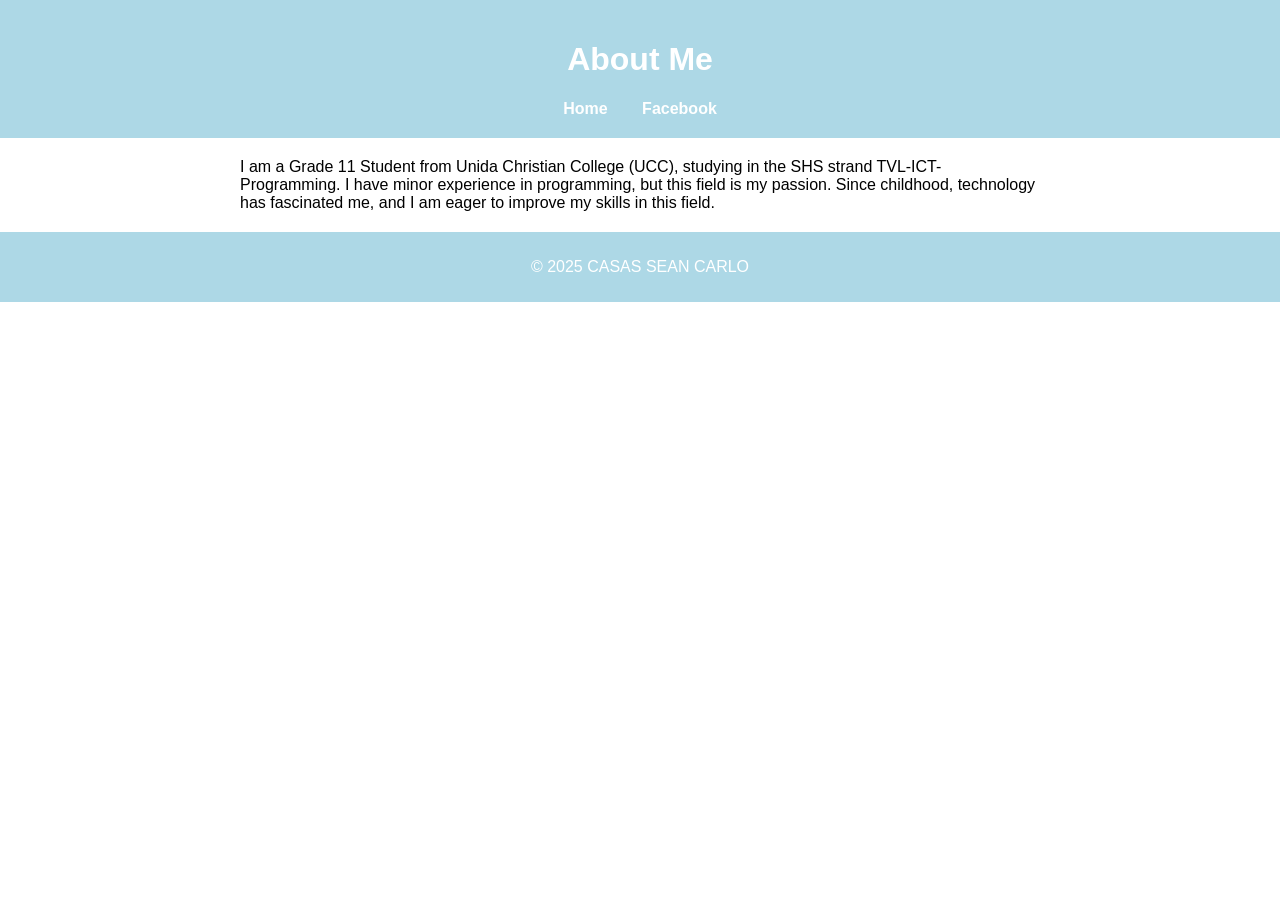
==== about.html @ 9f01a151 "about.html" ====
<!DOCTYPE html>
<html lang="en">
<head>
    <meta charset="UTF-8">
    <meta name="viewport" content="width=device-width, initial-scale=1.0">
    <title>About Me</title>
    <link rel="stylesheet" href="style.css">
</head>
<body>

    <header>
        <h1>About Me</h1>
        <nav>
            <a href="index.html">Home</a>
            <a href="https://www.facebook.com/yourprofile" target="_blank">Facebook</a>
        </nav>
    </header>

    <section class="about">
        <p>
            I am a Grade 11 Student from Unida Christian College (UCC), studying in the SHS strand TVL-ICT-Programming.
            I have minor experience in programming, but this field is my passion.
            Since childhood, technology has fascinated me, and I am eager to improve my skills in this field.
        </p>
    </section>

    <footer>
        <p>© 2025 CASAS SEAN CARLO</p>
    </footer>

</body>
</html>
---- style.css ----
body {
    font-family: Calibri, sans-serif;
    background-color: white;
    margin: 0;
    padding: 0;
    text-align: center;
}

header {
    background-color: lightblue;
    color: white;
    padding: 20px;
    text-align: center;
}

header nav {
    margin-top: 10px;
}

header nav a {
    color: white;
    text-decoration: none;
    font-weight: bold;
    margin: 0 15px;
}

header nav a:hover {
    text-decoration: underline;
}

section {
    margin: 20px auto;
    width: 80%;
    max-width: 800px;
    text-align: left;
}

h2 {
    border-bottom: 2px solid lightblue;
    padding-bottom: 5px;
}

table {
    width: 100%;
    border-collapse: collapse;
}

table, th, td {
    border: 1px solid black;
    padding: 10px;
    text-align: left;
}

ul {
    list-style-type: square;
    padding-left: 20px;
}

footer {
    background-color: lightblue;
    color: white;
    padding: 10px;
    margin-top: 20px;
    text-align: center;
}

@media screen and (max-width: 600px) {
    section {
        width: 90%;
    }

    table {
        font-size: 14px;
    }

    header nav a {
        display: block;
        margin: 5px 0;
    }
}
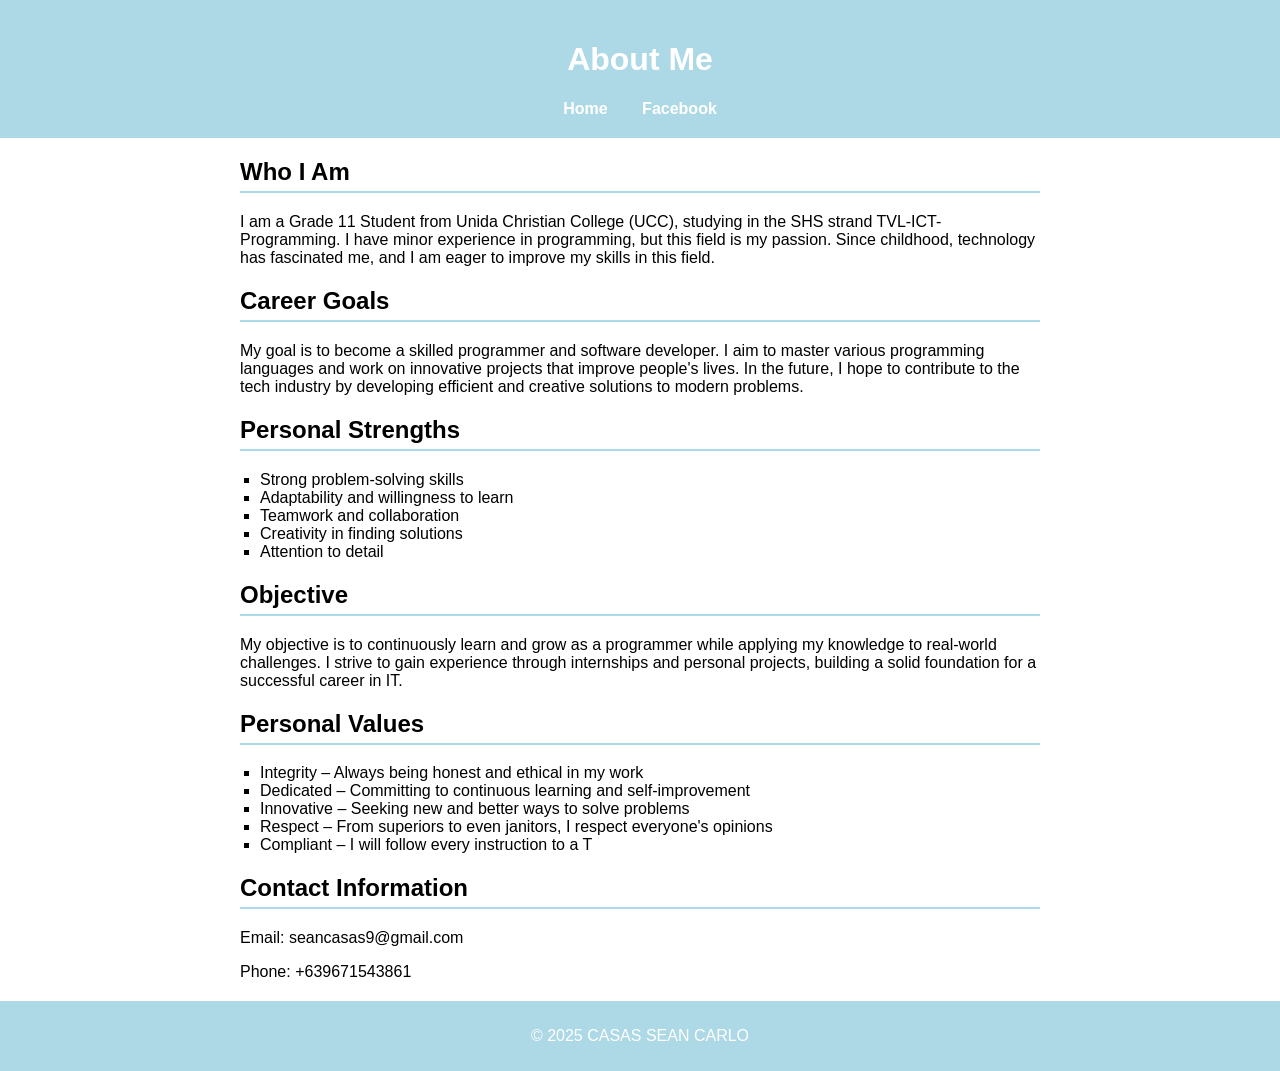
==== commit 7281709f: "about.html" ====
--- a/about.html
+++ b/about.html
@@ -17,11 +17,57 @@
     </header>
 
     <section class="about">
+        <h2>Who I Am</h2>
         <p>
             I am a Grade 11 Student from Unida Christian College (UCC), studying in the SHS strand TVL-ICT-Programming.
             I have minor experience in programming, but this field is my passion.
             Since childhood, technology has fascinated me, and I am eager to improve my skills in this field.
         </p>
+    </section>
+
+    <section class="career-goals">
+        <h2>Career Goals</h2>
+        <p>
+            My goal is to become a skilled programmer and software developer. I aim to master various programming languages
+            and work on innovative projects that improve people's lives. In the future, I hope to contribute to the tech industry
+            by developing efficient and creative solutions to modern problems.
+        </p>
+    </section>
+
+    <section class="personal-strengths">
+        <h2>Personal Strengths</h2>
+        <ul>
+            <li>Strong problem-solving skills</li>
+            <li>Adaptability and willingness to learn</li>
+            <li>Teamwork and collaboration</li>
+            <li>Creativity in finding solutions</li>
+            <li>Attention to detail</li>
+        </ul>
+    </section>
+
+    <section class="objective">
+        <h2>Objective</h2>
+        <p>
+            My objective is to continuously learn and grow as a programmer while applying my knowledge to real-world challenges.
+            I strive to gain experience through internships and personal projects, building a solid foundation for a successful career in IT.
+        </p>
+    </section>
+
+    <section class="personal-values">
+        <h2>Personal Values</h2>
+        <ul>
+            <li>Integrity – Always being honest and ethical in my work</li>
+            <li>Dedicated – Committing to continuous learning and self-improvement</li>
+            <li>Innovative – Seeking new and better ways to solve problems</li>
+            <li>Respect – From  superiors to even janitors, I respect everyone's opinions</li>
+            <li>Compliant – I will follow every instruction to a T</li>
+        </ul>
+    </section>
+
+    <section class="contact-info">
+        <h2>Contact Information</h2>
+        <p>Email: seancasas9@gmail.com</p>
+        <p>Phone: +639671543861</p>
     </section>
 
     <footer>
